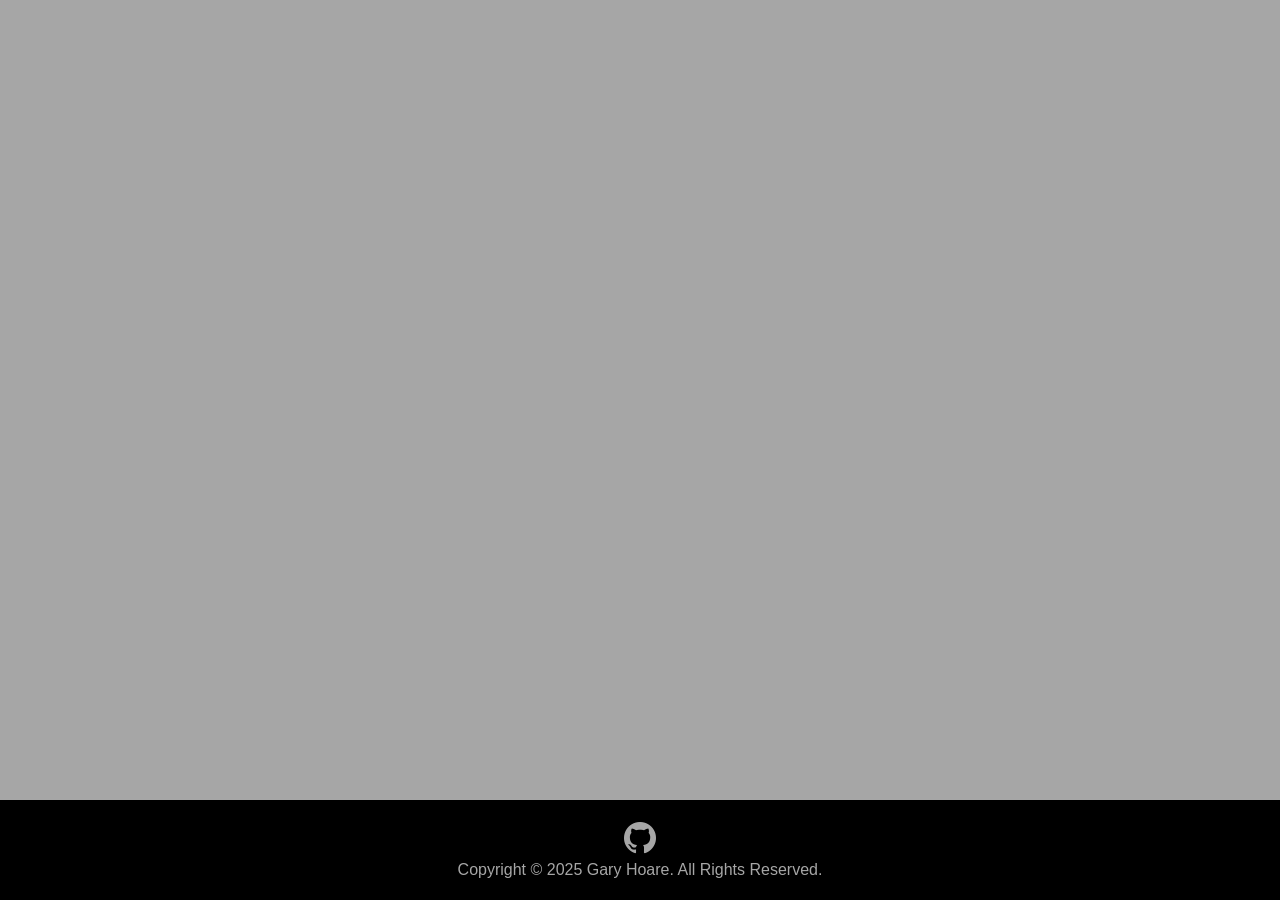
==== index.html @ 564b3d17 "Enhance footer design and add GitHub link in index.html and stylesheet.css Co-authored-by: Copilot <" ====
<!DOCTYPE html>
<html lang="en">
<head>
    <meta charset="UTF-8">
    <meta name="viewport" content="width=device-width, initial-scale=1.0">
    <title>MyWebsite2</title>
    <link rel="preconnect" href="https://fonts.googleapis.com">
    <link rel="preconnect" href="https://fonts.gstatic.com" crossorigin>
    <link rel="stylesheet" href="https://cdn.jsdelivr.net/npm/bootstrap-icons@1.11.3/font/bootstrap-icons.min.css">
    <link rel="stylesheet" href="stylesheet.css">
    <script src="javascript.js"></script>
</head>
<body>

    <!-- Background video (autoplay must be muted on most browsers) -->
    <video id="bg-video" autoplay muted loop playsinline preload="auto" poster="Media/background.jpg" aria-hidden="true" tabindex="-1"
           data-mobile-webm="Media/background-mobile.webm" data-mobile-mp4="Media/background-mobile.mp4">
        <source src="Media/background.webm" type="video/webm">
        <source src="Media/background.mp4" type="video/mp4">
        <!-- Add additional source tags for other formats if available -->
        Your browser does not support the video tag.
    </video>

    <!-- Subtle overlay to improve text contrast over video -->
    <div id="bg-overlay" aria-hidden="true" tabindex="-1"></div>

    <main class="content loading">

    <nav>
        <div class="nav-left"><a href="index.html" class="home-link">Gary Hoare</a></div>
        <ul class="nav-right">
            <li><a href="about.html">About</a></li>
            <li><a href="projects.html">Projects</a></li>
            <li class="dropdown">
                <a href="#" class="dropbtn">Connect</a>
                <div class="dropdown-content">
                    <a href="https://github.com/Garychamp" target="_blank">GitHub</a>
                    <a href="mailto:garyhoare18@gmail.com">Email</a>
                </div>
            </li>
        </ul>
    </nav>

    <!-- Toggle to pause/play the background video for accessibility/data savings -->
    <button id="video-toggle" class="video-toggle" aria-pressed="false" aria-label="Pause background video">Pause background</button>

        <h1>Developing clean code<br> And sleek interfaces</h1>
        <h2>Front-end developer (HTML, CSS & Javascript)</h2> 
        <h3>Developing the websites of tomorrow, today</h3>      </main>


    <footer>
        <a href="https://github.com/Garychamp" target="_blank" class="footer-github"><i class="bi bi-github"></i></a>
        <div class="footer-text">Copyright © 2025 Gary Hoare. All Rights Reserved.</div>
    </footer>
    
</body>
</html>
---- stylesheet.css ----
p1, p2, p3 {display: flex;
justify-content: center;
align-items: center;
height: 50px;
background-color: black;
font-size: 25px;
font-weight: bold;
color: white;
text-shadow: 2px 2px 4px #000000;
outline: 2px solid red;
margin-top: 1%;
padding-top: 1%;}

/* Project boxes and connecting line */
.projects-container {
    display: flex;
    flex-direction: row;
    align-items: center;
    justify-content: center;
    gap: 0;
    margin: 60px 0 40px 0;
    position: relative;
    z-index: 2;
}

.project-box {
    background: rgba(0, 206, 209, 0.15);
    border: 2px solid #00CED1;
    border-radius: 18px;
    box-shadow: 0 4px 24px rgba(0,0,0,0.18);
    padding: 32px 28px 24px 28px;
    margin: 0 0;
    min-width: 210px;
    max-width: 240px;
    display: flex;
    flex-direction: column;
    align-items: center;
    text-align: center;
    position: relative;
    z-index: 2;
    transition: transform 0.2s, box-shadow 0.2s;
}
.project-box:hover {
    transform: translateY(-8px) scale(1.04);
    box-shadow: 0 8px 32px #00CED1AA;
    border-color: #00FFF5;
}
.project-icon {
    display: block;
    width: 56px;
    height: 56px;
    margin-bottom: 12px;
    object-fit: contain;
    filter: drop-shadow(0 2px 8px #00CED1AA);
}
.project-title {
    font-size: 22px;
    font-weight: 600;
    color: #00FFF5;
    margin-bottom: 10px;
    letter-spacing: 0.5px;
    text-shadow: 0 2px 8px #00000099;
}
.project-desc {
    font-size: 17px;
    color: #fff;
    font-weight: 400;
    text-shadow: 0 1px 4px #00000066;
}
.line {
    width: 60px;
    height: 4px;
    background: linear-gradient(90deg, #00CED1 0%, #00FFF5 100%);
    border-radius: 2px;
    margin: 0 0;
    z-index: 1;
}
@media (max-width: 900px) {
    .projects-container {
        flex-direction: column;
    }
    .line {
        width: 4px;
        height: 40px;
        margin: 0 0;
        background: linear-gradient(180deg, #00CED1 0%, #00FFF5 100%);
    }
}

/* About page boxes */
.about-container {
    display: flex;
    flex-direction: column;
    align-items: center;
    gap: 24px;
    margin: 40px auto 60px auto;
    max-width: 800px;
    padding: 0 20px;
    position: relative;
    z-index: 2;
}

.about-box {
    background: rgba(0, 206, 209, 0.15);
    border: 2px solid #00CED1;
    border-radius: 18px;
    box-shadow: 0 4px 24px rgba(0,0,0,0.18);
    padding: 28px 32px;
    width: 100%;
    position: relative;
    z-index: 2;
    transition: transform 0.2s, box-shadow 0.2s, border-color 0.2s;
}

.about-box:hover {
    transform: translateY(-4px);
    box-shadow: 0 8px 32px rgba(0, 206, 209, 0.3);
    border-color: #00FFF5;
}

.about-box p {
    display: block;
    height: auto;
    background-color: transparent !important;
    font-size: 19px;
    font-weight: 400;
    line-height: 1.7;
    color: #fff;
    text-shadow: 0 1px 4px rgba(0,0,0,0.4);
    outline: none;
    margin: 0;
    padding: 0;
    text-align: left;
}

@import url('https://fonts.googleapis.com/css2?family=Geist:wght@300;400;500;600;700&display=swap');

html, body {
    margin: 0;
    padding: 0;
    min-height: 100vh;
    display: flex;
    flex-direction: column;
}

body {
    display: flex;
    flex-direction: column;
    min-height: 100vh;
}

* {
    font-family: 'Geist', sans-serif;
}

/* Loading animation styles */
.loading {
    opacity: 0;
    transform: translateY(-20px);
    transition: opacity 0.8s ease-in-out, transform 0.8s ease-out;
}

.loaded {
    opacity: 1;
    transform: translateY(0);
}

@keyframes pulse {
    0% {
        outline: 2px solid rgba(255, 255, 255, 0.4);
        box-shadow: 0 0 5px rgba(255, 255, 255, 0.2);
    }
    50% {
        outline: 2px solid rgba(255, 255, 255, 1);
        box-shadow: 0 0 15px rgba(255, 255, 255, 0.5);
    }
    100% {
        outline: 2px solid rgba(255, 255, 255, 0.4);
        box-shadow: 0 0 5px rgba(255, 255, 255, 0.2);
    }
}

nav {
    display: flex;
    justify-content: space-between;
    align-items: center;
    padding: 0.3em 1em;
    border-radius: 15px;
    width: 90%;
    margin-top: 1%;
    margin-bottom: 0;
    margin-left: 5%;
    margin-right: 5%;
    background: linear-gradient(to right, #1a1a1a, #00CED1);
    outline: 2px solid white;
    animation: pulse 1.5s infinite ease-in-out;
}

.nav-left {
    font-size: 25px;
    color: white;
    text-shadow: 2px 2px 4px rgba(0, 0, 0, 0.5);
}

.home-link {
    color: white;
    text-decoration: none;
    transition: all 0.3s ease;
}

.home-link:hover {
    color: #00FFF5;
    text-shadow: 0 0 10px rgba(0, 255, 245, 0.5);
}

.home-link:active {
    transform: scale(0.95);
}

.nav-right {
    display: flex;
    gap: 1em;
    list-style: none;
    margin: 0;
    padding: 0;
    color: white;
}

@keyframes float {
    0% {
        transform: translateY(0) scale(1);
        text-shadow: 0 0 5px rgba(255, 255, 255, 0.8),
                     0 0 10px rgba(255, 255, 255, 0.5),
                     0 0 15px rgba(0, 255, 245, 0.5);
    }
    50% {
        transform: translateY(-5px) scale(1.1);
        text-shadow: 0 0 10px rgba(255, 255, 255, 0.9),
                     0 0 20px rgba(255, 255, 255, 0.7),
                     0 0 30px rgba(0, 255, 245, 0.7),
                     0 0 40px rgba(0, 255, 245, 0.5);
    }
    100% {
        transform: translateY(0) scale(1);
        text-shadow: 0 0 5px rgba(255, 255, 255, 0.8),
                     0 0 10px rgba(255, 255, 255, 0.5),
                     0 0 15px rgba(0, 255, 245, 0.5);
    }
}

.nav-right a {
    color: white;
    text-decoration: none;
    transition: all 0.3s ease;
    position: relative;
    text-shadow: 2px 2px 4px rgba(0, 0, 0, 0.3);
    padding: 5px 10px;
    border-radius: 4px;
}

.nav-right a:visited {
    color: #E0E0E0;
}

.nav-right a:hover {
    color: #00FFF5;
    animation: float 1s infinite ease-in-out;
    background: rgba(0, 255, 245, 0.1);
    box-shadow: 0 0 20px rgba(0, 255, 245, 0.2);
}

.nav-right a:active {
    color: #FF69B4;
    animation: none;
    transform: scale(0.95);
    box-shadow: 0 0 30px rgba(255, 105, 180, 0.3);
}

/* Dropdown styles */
.dropdown {
    position: relative;
    display: inline-block;
}

.dropdown-content {
    display: none;
    position: absolute;
    top: 100%;
    left: 0;
    background: linear-gradient(to bottom, #000000, #1a1a1a);
    min-width: 160px;
    box-shadow: 0 8px 16px rgba(0,0,0,0.5);
    border-radius: 8px;
    z-index: 10;
    overflow: hidden;
    margin-top: 5px;
    border: 1px solid rgba(0, 206, 209, 0.3);
}

.dropdown-content a {
    color: white;
    padding: 12px 16px;
    text-decoration: none;
    display: block;
    transition: all 0.3s ease;
    font-size: 23px;
}

.dropdown-content a:hover {
    background-color: rgba(0, 206, 209, 0.15);
    animation: none !important;
    text-shadow: 0 0 8px rgba(0, 206, 209, 0.6);
}

.dropdown:hover .dropdown-content {
    display: block;
    animation: dropdownFade 0.3s ease-in-out;
}

@keyframes dropdownFade {
    from {
        opacity: 0;
        transform: translateY(-10px);
    }
    to {
        opacity: 1;
        transform: translateY(0);
    }
}

ul {
    display: flex;
    justify-content: space-around;
    align-items: center;
    width: 500px;
    margin-right: 50px;
    height: 40px;
    font-size: 23px;
}

main {
    display: flex;
    flex-direction: column;
    justify-content: flex-start;
    align-items: center;
    flex: 1;
    background-color: lightgrey;
    font-size: 30px;
    font-weight: bold;
    color: white;
    text-shadow: 2px 2px 4px #000000;
    margin-top: -1%;
    padding-top: 1%;
    padding-bottom: 60px;
}

h1 {
    display: block;
    text-align: center;
    font-size: 48px;
    font-weight: bold;
    color: white;
    text-shadow: 2px 2px 4px #000000;
    margin: 40px 0 0 0;
    padding: 20px 0;
}

h2 {
    display: block;
    text-align: center;
    font-size: 24px;
    font-weight: normal;
    color: white;
    text-shadow: 2px 2px 4px #000000;
    margin: 0;
    padding: 15px 0;
}

p {
    display: flex;
    justify-content: center;
    align-items: center;
    height: 100px;
    background-color: lightgrey;
    font-size: 30px;
    font-weight: bold;
    color: white;
    text-shadow: 2px 2px 4px #000000;
    outline: 2px solid red;
}

footer {
    display: flex;
    flex-direction: column;
    justify-content: center;
    align-items: center;
    height: 100px;
    background-color: black;
    font-size: 16px;
    color: white;
    text-shadow: 2px 2px 4px #000000;
    gap: 6px;
}

.footer-github {
    color: white;
    font-size: 32px;
    line-height: 1;
    text-decoration: none;
}

.footer-github:hover {
    color: #cccccc;
}

.footer-text {
    color: white;
    font-size: 16px;
}

/* Background video styles */
#bg-video {
    position: fixed;
    top: 50%;
    left: 50%;
    width: auto;
    height: 100%;
    min-width: 100%;
    min-height: 100%;
    transform: translate(-50%, -50%);
    z-index: -1; /* keep behind page content */
    object-fit: cover;
    pointer-events: none; /* let clicks pass through */
    opacity: 0.95;
}

.content { /* content above the video */
    position: relative;
    z-index: 1;
}

/* force transparent backgrounds for elements so the video shows through */
main.content {
    background-color: transparent !important;
}

h1, p {
    background-color: transparent !important;
}

/* Overlay sits between the video and page content to improve contrast */
#bg-overlay {
    position: fixed;
    inset: 0; /* top:0; right:0; bottom:0; left:0 */
    z-index: 0; /* between video (-1) and content (1) */
    background: linear-gradient(rgba(0,0,0,0.35), rgba(0,0,0,0.35));
    pointer-events: none;
}


h3 {
    background: linear-gradient(to right, #4a4a4a, #00CED1);
    -webkit-background-clip: text;
    background-clip: text;
    color: transparent;
    font-size: 28px;
    font-weight: bold;
    text-align: center;
    padding: 15px 0;
    margin: 0;
    text-shadow: none;
}
.video-toggle:focus {
    outline: 3px solid #fff;
    outline-offset: 2px;
}


p1, p2, p3 {display: flex;
justify-content: center;
align-items: center;
height: 50px;
background-color: black;
font-size: 25px;
font-weight: bold;
color: white;
text-shadow: 2px 2px 4px #000000;
outline: 2px solid red;
margin-top: 1%;
padding-top: 1%;}
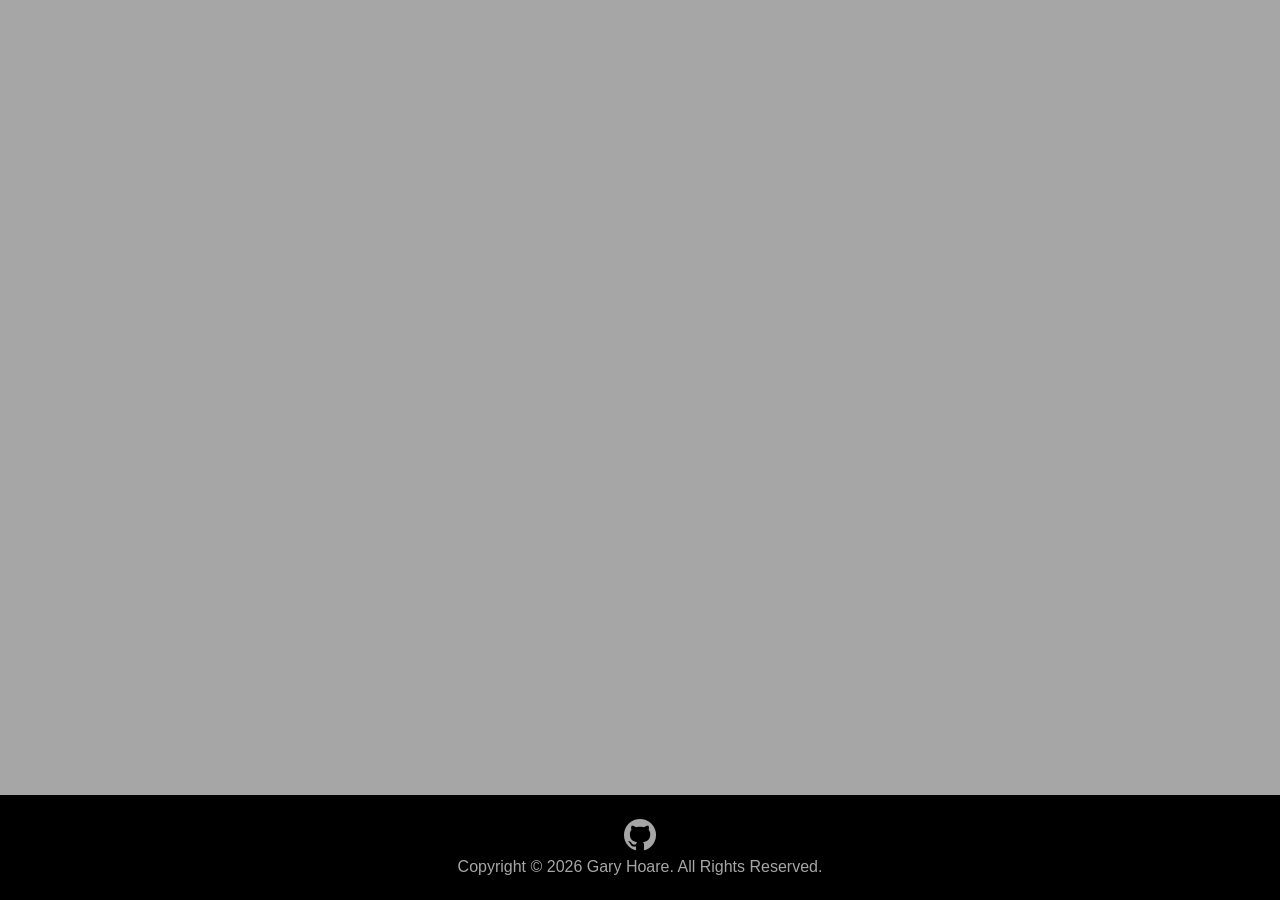
==== commit 1c5c9b52: "Update copyright year in footer to 2026" ====
--- a/index.html
+++ b/index.html
@@ -1,58 +1,88 @@
-<!DOCTYPE html>
+<!doctype html>
 <html lang="en">
-<head>
-    <meta charset="UTF-8">
-    <meta name="viewport" content="width=device-width, initial-scale=1.0">
+  <head>
+    <meta charset="UTF-8" />
+    <meta name="viewport" content="width=device-width, initial-scale=1.0" />
     <title>MyWebsite2</title>
-    <link rel="preconnect" href="https://fonts.googleapis.com">
-    <link rel="preconnect" href="https://fonts.gstatic.com" crossorigin>
-    <link rel="stylesheet" href="https://cdn.jsdelivr.net/npm/bootstrap-icons@1.11.3/font/bootstrap-icons.min.css">
-    <link rel="stylesheet" href="stylesheet.css">
+    <link rel="preconnect" href="https://fonts.googleapis.com" />
+    <link rel="preconnect" href="https://fonts.gstatic.com" crossorigin />
+    <link
+      rel="stylesheet"
+      href="https://cdn.jsdelivr.net/npm/bootstrap-icons@1.11.3/font/bootstrap-icons.min.css"
+    />
+    <link rel="stylesheet" href="stylesheet.css" />
     <script src="javascript.js"></script>
-</head>
-<body>
-
+  </head>
+  <body>
     <!-- Background video (autoplay must be muted on most browsers) -->
-    <video id="bg-video" autoplay muted loop playsinline preload="auto" poster="Media/background.jpg" aria-hidden="true" tabindex="-1"
-           data-mobile-webm="Media/background-mobile.webm" data-mobile-mp4="Media/background-mobile.mp4">
-        <source src="Media/background.webm" type="video/webm">
-        <source src="Media/background.mp4" type="video/mp4">
-        <!-- Add additional source tags for other formats if available -->
-        Your browser does not support the video tag.
+    <video
+      id="bg-video"
+      autoplay
+      muted
+      loop
+      playsinline
+      preload="auto"
+      poster="Media/background.jpg"
+      aria-hidden="true"
+      tabindex="-1"
+      data-mobile-webm="Media/background-mobile.webm"
+      data-mobile-mp4="Media/background-mobile.mp4"
+    >
+      <source src="Media/background.webm" type="video/webm" />
+      <source src="Media/background.mp4" type="video/mp4" />
+      <!-- Add additional source tags for other formats if available -->
+      Your browser does not support the video tag.
     </video>
 
     <!-- Subtle overlay to improve text contrast over video -->
     <div id="bg-overlay" aria-hidden="true" tabindex="-1"></div>
 
     <main class="content loading">
+      <nav>
+        <div class="nav-left">
+          <a href="index.html" class="home-link">Gary Hoare</a>
+        </div>
+        <ul class="nav-right">
+          <li><a href="about.html">About</a></li>
+          <li><a href="projects.html">Projects</a></li>
+          <li class="dropdown">
+            <a href="#" class="dropbtn">Connect</a>
+            <div class="dropdown-content">
+              <a href="https://github.com/Garychamp" target="_blank">GitHub</a>
+              <a href="mailto:garyhoare18@gmail.com">Email</a>
+            </div>
+          </li>
+        </ul>
+      </nav>
 
-    <nav>
-        <div class="nav-left"><a href="index.html" class="home-link">Gary Hoare</a></div>
-        <ul class="nav-right">
-            <li><a href="about.html">About</a></li>
-            <li><a href="projects.html">Projects</a></li>
-            <li class="dropdown">
-                <a href="#" class="dropbtn">Connect</a>
-                <div class="dropdown-content">
-                    <a href="https://github.com/Garychamp" target="_blank">GitHub</a>
-                    <a href="mailto:garyhoare18@gmail.com">Email</a>
-                </div>
-            </li>
-        </ul>
-    </nav>
+      <!-- Toggle to pause/play the background video for accessibility/data savings -->
+      <button
+        id="video-toggle"
+        class="video-toggle"
+        aria-pressed="false"
+        aria-label="Pause background video"
+      >
+        Pause background
+      </button>
 
-    <!-- Toggle to pause/play the background video for accessibility/data savings -->
-    <button id="video-toggle" class="video-toggle" aria-pressed="false" aria-label="Pause background video">Pause background</button>
-
-        <h1>Developing clean code<br> And sleek interfaces</h1>
-        <h2>Front-end developer (HTML, CSS & Javascript)</h2> 
-        <h3>Developing the websites of tomorrow, today</h3>      </main>
-
+      <h1>
+        Developing clean code<br />
+        And sleek interfaces
+      </h1>
+      <h2>Front-end developer (HTML, CSS & Javascript)</h2>
+      <h3>Developing the websites of tomorrow, today</h3>
+    </main>
 
     <footer>
-        <a href="https://github.com/Garychamp" target="_blank" class="footer-github"><i class="bi bi-github"></i></a>
-        <div class="footer-text">Copyright © 2025 Gary Hoare. All Rights Reserved.</div>
+      <a
+        href="https://github.com/Garychamp"
+        target="_blank"
+        class="footer-github"
+        ><i class="bi bi-github"></i
+      ></a>
+      <div class="footer-text">
+        Copyright © 2026 Gary Hoare. All Rights Reserved.
+      </div>
     </footer>
-    
-</body>
-</html>+  </body>
+</html>
--- a/stylesheet.css
+++ b/stylesheet.css
@@ -394,7 +394,7 @@
     flex-direction: column;
     justify-content: center;
     align-items: center;
-    height: 100px;
+    height: 105px;
     background-color: black;
     font-size: 16px;
     color: white;
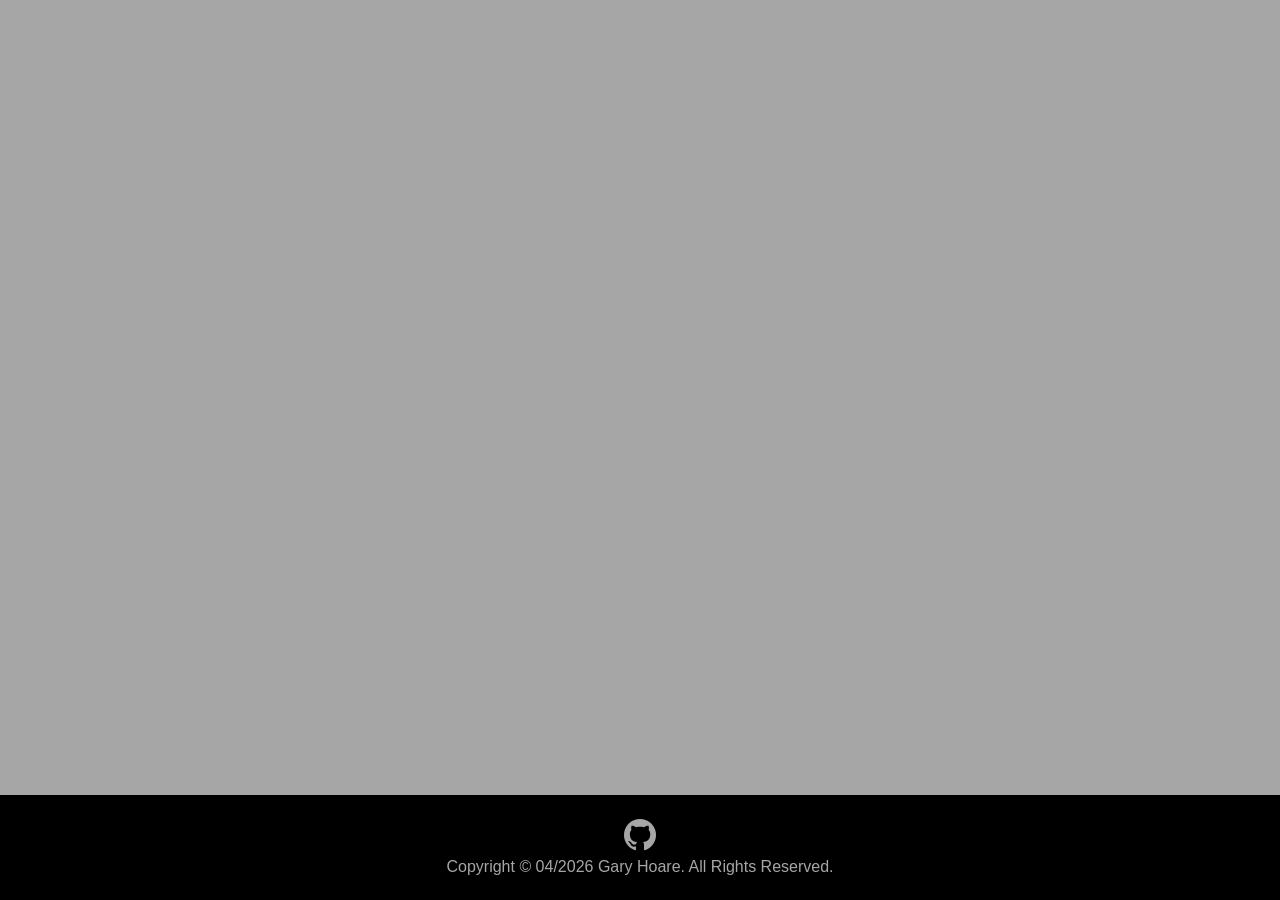
==== commit cda445c7: "Update copyright date format in footer to include month" ====
--- a/index.html
+++ b/index.html
@@ -81,7 +81,7 @@
         ><i class="bi bi-github"></i
       ></a>
       <div class="footer-text">
-        Copyright © 2026 Gary Hoare. All Rights Reserved.
+        Copyright © 04/2026 Gary Hoare. All Rights Reserved.
       </div>
     </footer>
   </body>
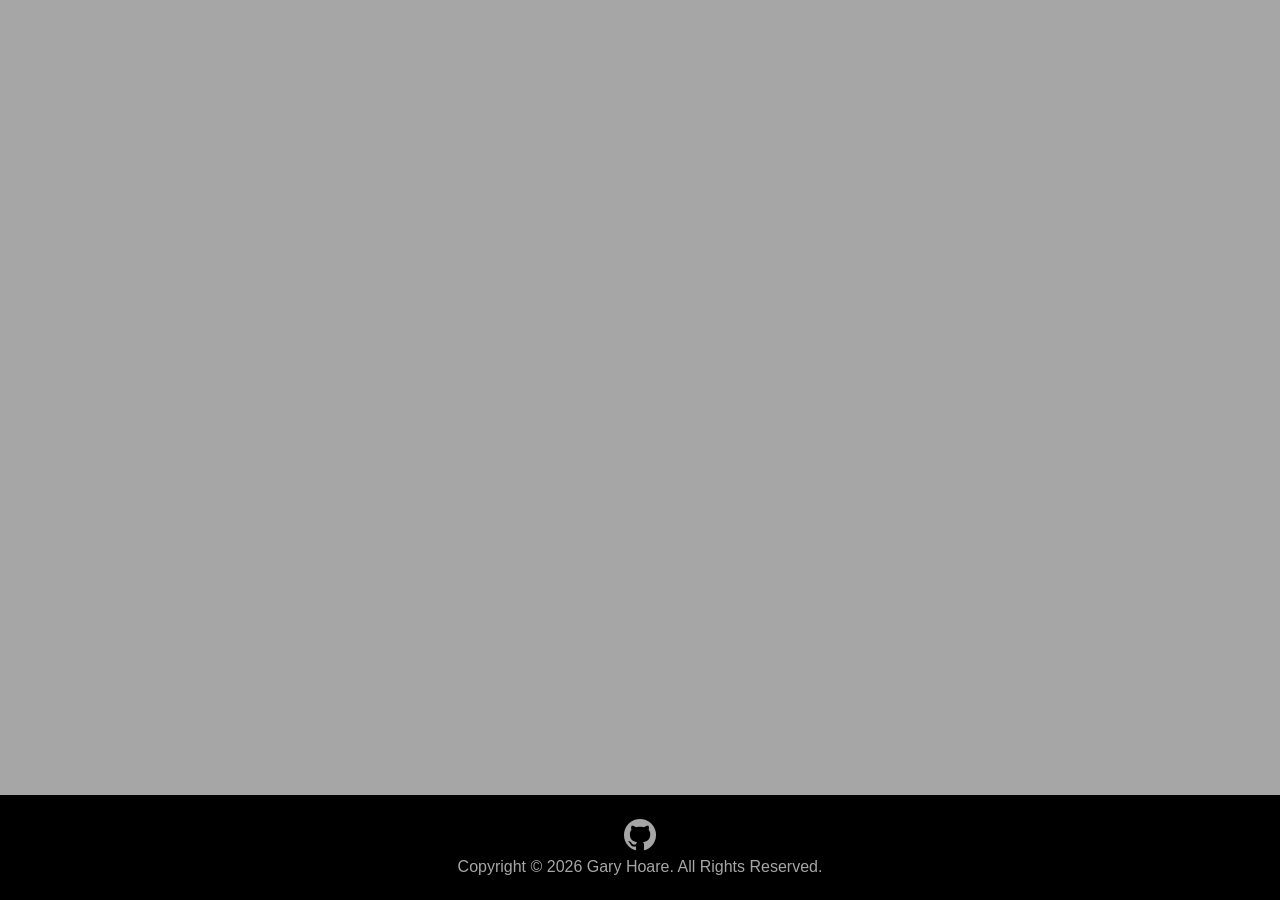
==== commit 6a49c320: "Update copyright year in footer to 2026" ====
--- a/index.html
+++ b/index.html
@@ -81,7 +81,7 @@
         ><i class="bi bi-github"></i
       ></a>
       <div class="footer-text">
-        Copyright © 04/2026 Gary Hoare. All Rights Reserved.
+        Copyright © 2026 Gary Hoare. All Rights Reserved.
       </div>
     </footer>
   </body>
